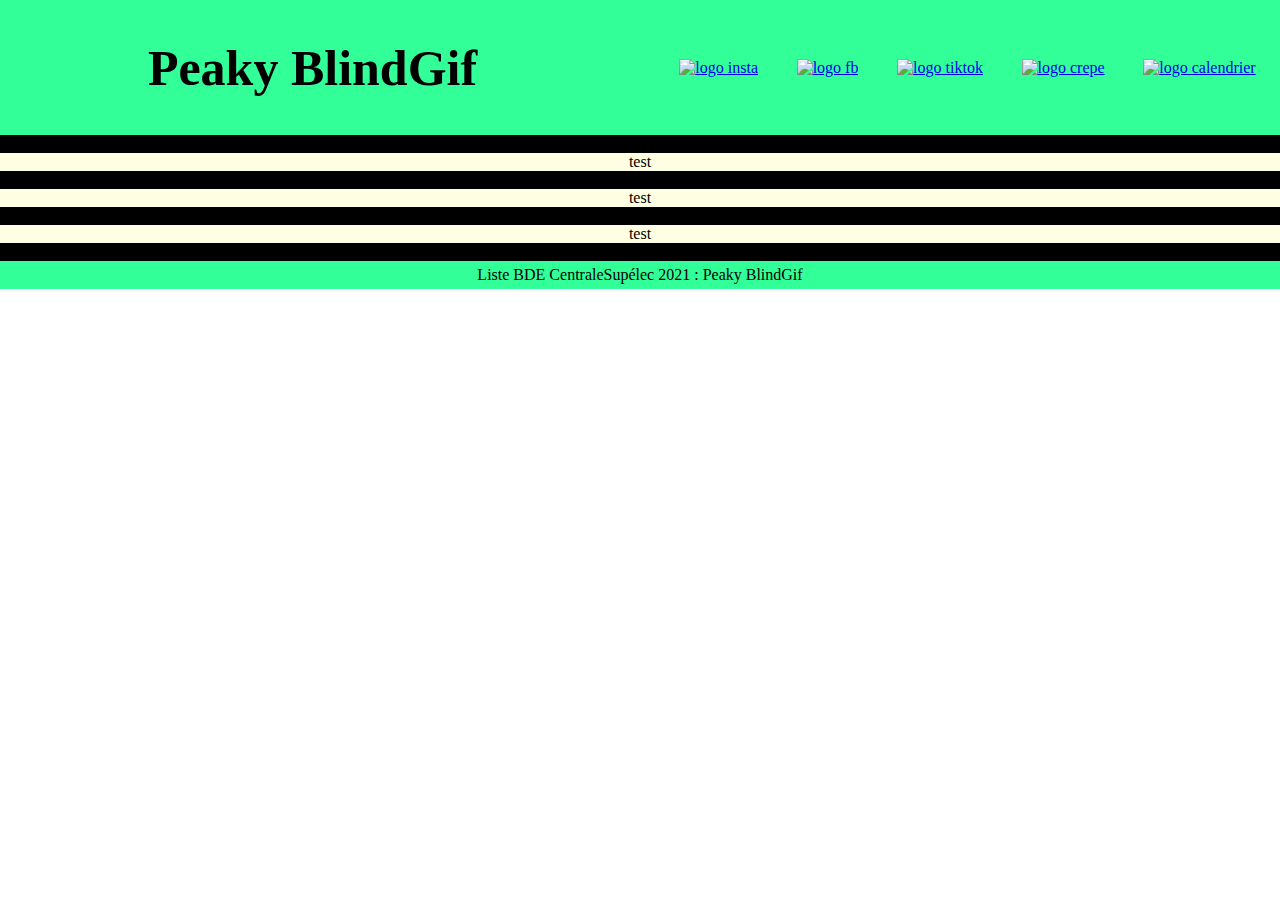
==== accueil.html @ 1d9e86c3 "oui" ====
<!DOCTYPE html>
<html>

<head>
    <meta charset="UTF-8" />
    <title>CCAS</title>
    <link rel="stylesheet" href="style_accueil.css" />

</head>

<body>
    <header>
        <nav>
            <h1 class="titre"><a class="titre police" href="main.html">Peaky BlindGif</a></h1>
            <ul>
                <li><a href="https://www.instagram.com/?hl=fr"><img class="pictogramme" src="logo insta.png"
                            alt="logo insta"></a></li>
                <li><a href="https://www.facebook.com/"><img class="pictogramme" src="logo facebook.png"
                            alt="logo fb"></a></li>
                <li><a href="https://www.tiktok.com/@bananounours"><img class="pictogramme" src="logo tiktok.png"
                            alt="logo tiktok"></a></li>
                <li><a href="crepe.html"><img class="pictogramme" src="logo crepe.png" alt="logo crepe"></a></li>
                <li><a href="planning.pdf"><img class="pictogramme" src="calendrier.png" alt="logo calendrier"></a></li>
            </ul>
        </nav>
    </header>

    <section id="la_grosse_acti"></section>
    <section id="jour1">
        <p>test</p>
    </section>
    <section id="jour2">
        <p>test</p>
    </section>
    <section id="jour3">
        <p>test</p>
    </section>
    <section id="jour4">
        <p>test</p>
    </section>
    <section id="jour5">
        <p>test</p>
    </section>
    <section id="jour6">
        <p>test</p>
    </section>
    <section id="jour7">
        <p>test</p>
    </section>




    <footer>
        <p id="texte_fin" class="police">Liste BDE CentraleSupélec 2021 : Peaky BlindGif</p>
    </footer>
</body>

</html>
---- style_accueil.css ----
#texte_fin
{
    margin : auto;

}

@font-face {
    font-family: 'oldstandardTT';
    src: url('police/OldStandard-Regular.ttf');
}

.police
{
    font-family: "oldstandardTT";
}

.ombre
{
    text-shadow: black 0.1em 0.1em 0.2em
}

footer
{
    padding : 2.5%;
}

html, body, .presentation
{
    width: 100%;
    height: 100%;
}

.air
{
    margin : 15px;
    border-color:#33FF99 ;
    border-width: 5px;
    border-style : solid;
}

.content
{
    display:flex;
    height: 100%
}

.logo
{
    width: 20%;
    height: auto;
    margin : auto
}


ul
{
    display :flex;
    flex: 1 1 40rem;
    justify-content: space-around;
    align-items: center;
    list-style: none
}

.titre{
    flex : 1 1 40rem
}

.pictogramme
{
    width: 80px;
}


html, body
{
    padding:0;
    margin:0;
}
nav, footer
{
    padding:5px;
    background:#33FF99;
    display: flex;
}

.titre
{
    font-size: 50px;
    color: black;
    text-decoration: none;
}

*
{
    text-align: center;
}

#la_grosse_acti
{
    background-color: #FEFEE2;
}

#jour1
{
    background-color: black;
}

#jour2
{
    background-color: #FEFEE2;
}

#jour3
{
    background-color: black;
}

#jour4
{
    background-color: #FEFEE2;
}

#jour5
{
    background-color: black;
}

#jour6
{
    background-color: #FEFEE2;
}

#jour7
{
    background-color: black;
}

section
{
    margin : 0%;
}

p
{
    margin: 0%;
    padding: 0%;
}
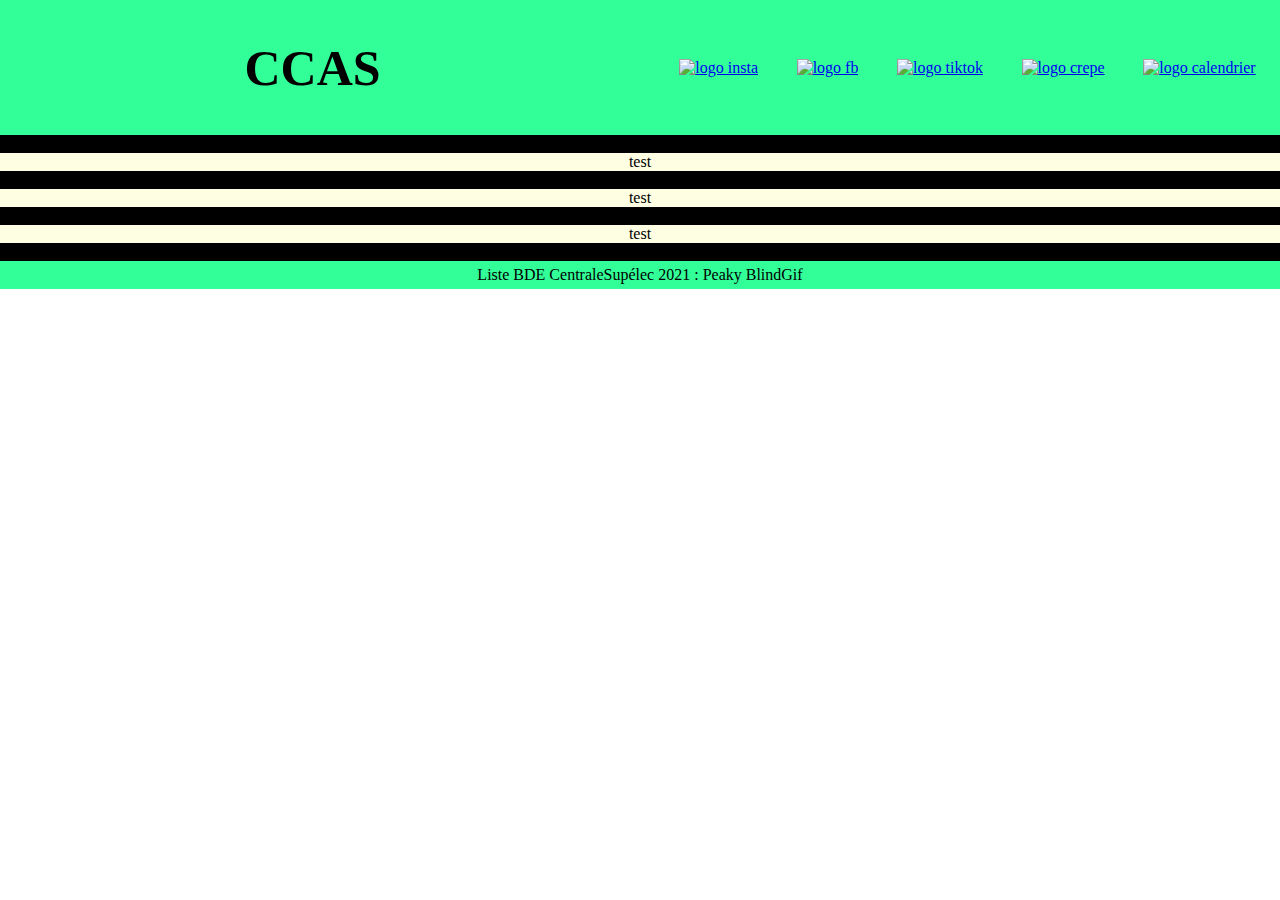
==== commit c46bb3df: "oui" ====
--- a/accueil.html
+++ b/accueil.html
@@ -11,7 +11,7 @@
 <body>
     <header>
         <nav>
-            <h1 class="titre"><a class="titre police" href="main.html">Peaky BlindGif</a></h1>
+            <h1 class="titre"><a class="titre police" href="main.html">CCAS</a></h1>
             <ul>
                 <li><a href="https://www.instagram.com/?hl=fr"><img class="pictogramme" src="logo insta.png"
                             alt="logo insta"></a></li>
